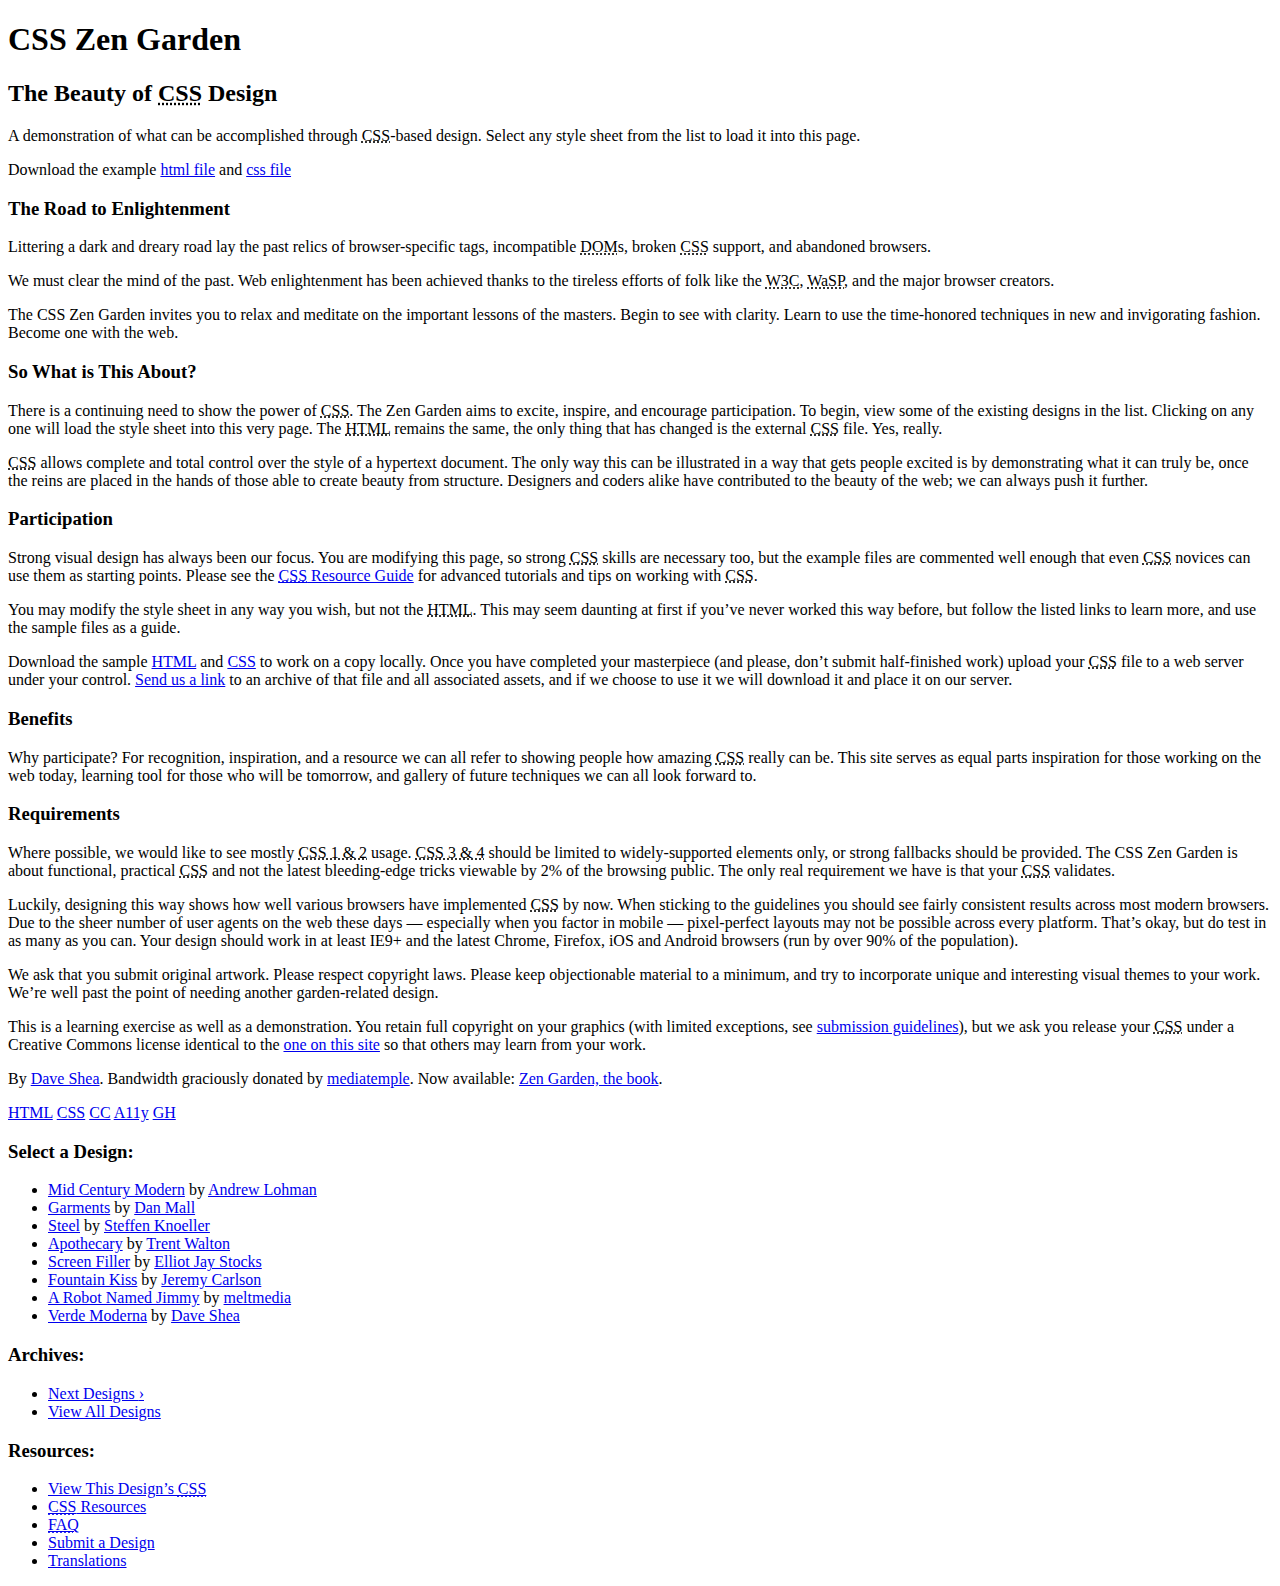
==== CSS Zen Garden/index.html @ 0506a02e "Add files via upload" ====
<!DOCTYPE html>
<html lang="en">
<head>
	<meta charset="utf-8">
	<title>CSS Zen Garden: The Beauty of CSS Design</title>

	<link rel="stylesheet" media="screen" href="style.css?v=8may2013">
	<link rel="alternate" type="application/rss+xml" title="RSS" href="http://www.csszengarden.com/zengarden.xml">

	<meta name="viewport" content="width=device-width, initial-scale=1.0">
	<meta name="author" content="Dave Shea">
	<meta name="description" content="A demonstration of what can be accomplished visually through CSS-based design.">
	<meta name="robots" content="all">


	<link href="style.css" rel="stylesheet" />
</head>

<!--



	View source is a feature, not a bug. Thanks for your curiosity and
	interest in participating!

	Here are the submission guidelines for the new and improved csszengarden.com:

	- CSS3? Of course! Prefix for ALL browsers where necessary.
	- go responsive; test your layout at multiple screen sizes.
	- your browser testing baseline: IE9+, recent Chrome/Firefox/Safari, and iOS/Android
	- Graceful degradation is acceptable, and in fact highly encouraged.
	- use classes for styling. Don't use ids.
	- web fonts are cool, just make sure you have a license to share the files. Hosted
	  services that are applied via the CSS file (ie. Google Fonts) will work fine, but
	  most that require custom HTML won't. TypeKit is supported, see the readme on this
	  page for usage instructions: https://github.com/mezzoblue/csszengarden.com/

	And a few tips on building your CSS file:

	- use :first-child, :last-child and :nth-child to get at non-classed elements
	- use ::before and ::after to create pseudo-elements for extra styling
	- use multiple background images to apply as many as you need to any element
	- use the Kellum Method for image replacement, if still needed. http://goo.gl/GXxdI
	- don't rely on the extra divs at the bottom. Use ::before and ::after instead.

		
-->

<body id="css-zen-garden">
<div class="page-wrapper">

	<section class="intro" id="zen-intro">
		<header role="banner">
			<h1>CSS Zen Garden</h1>
			<h2>The Beauty of <abbr title="Cascading Style Sheets">CSS</abbr> Design</h2>
		</header>

		<div class="summary" id="zen-summary" role="article">
			<p>A demonstration of what can be accomplished through <abbr title="Cascading Style Sheets">CSS</abbr>-based design. Select any style sheet from the list to load it into this page.</p>
			<p>Download the example <a href="/examples/index" title="This page's source HTML code, not to be modified.">html file</a> and <a href="/examples/style.css" title="This page's sample CSS, the file you may modify.">css file</a></p>
		</div>

		<div class="preamble" id="zen-preamble" role="article">
			<h3>The Road to Enlightenment</h3>
			<p>Littering a dark and dreary road lay the past relics of browser-specific tags, incompatible <abbr title="Document Object Model">DOM</abbr>s, broken <abbr title="Cascading Style Sheets">CSS</abbr> support, and abandoned browsers.</p>
			<p>We must clear the mind of the past. Web enlightenment has been achieved thanks to the tireless efforts of folk like the <abbr title="World Wide Web Consortium">W3C</abbr>, <abbr title="Web Standards Project">WaSP</abbr>, and the major browser creators.</p>
			<p>The CSS Zen Garden invites you to relax and meditate on the important lessons of the masters. Begin to see with clarity. Learn to use the time-honored techniques in new and invigorating fashion. Become one with the web.</p>
		</div>
	</section>

	<div class="main supporting" id="zen-supporting" role="main">
		<div class="explanation" id="zen-explanation" role="article">
			<h3>So What is This About?</h3>
			<p>There is a continuing need to show the power of <abbr title="Cascading Style Sheets">CSS</abbr>. The Zen Garden aims to excite, inspire, and encourage participation. To begin, view some of the existing designs in the list. Clicking on any one will load the style sheet into this very page. The <abbr title="HyperText Markup Language">HTML</abbr> remains the same, the only thing that has changed is the external <abbr title="Cascading Style Sheets">CSS</abbr> file. Yes, really.</p>
			<p><abbr title="Cascading Style Sheets">CSS</abbr> allows complete and total control over the style of a hypertext document. The only way this can be illustrated in a way that gets people excited is by demonstrating what it can truly be, once the reins are placed in the hands of those able to create beauty from structure. Designers and coders alike have contributed to the beauty of the web; we can always push it further.</p>
		</div>

		<div class="participation" id="zen-participation" role="article">
			<h3>Participation</h3>
			<p>Strong visual design has always been our focus. You are modifying this page, so strong <abbr title="Cascading Style Sheets">CSS</abbr> skills are necessary too, but the example files are commented well enough that even <abbr title="Cascading Style Sheets">CSS</abbr> novices can use them as starting points. Please see the <a href="/pages/resources/" title="A listing of CSS-related resources"><abbr title="Cascading Style Sheets">CSS</abbr> Resource Guide</a> for advanced tutorials and tips on working with <abbr title="Cascading Style Sheets">CSS</abbr>.</p>
			<p>You may modify the style sheet in any way you wish, but not the <abbr title="HyperText Markup Language">HTML</abbr>. This may seem daunting at first if you&#8217;ve never worked this way before, but follow the listed links to learn more, and use the sample files as a guide.</p>
			<p>Download the sample <a href="/examples/index" title="This page's source HTML code, not to be modified.">HTML</a> and <a href="/examples/style.css" title="This page's sample CSS, the file you may modify.">CSS</a> to work on a copy locally. Once you have completed your masterpiece (and please, don&#8217;t submit half-finished work) upload your <abbr title="Cascading Style Sheets">CSS</abbr> file to a web server under your control. <a href="/pages/submit/" title="Use the contact form to send us your CSS file">Send us a link</a> to an archive of that file and all associated assets, and if we choose to use it we will download it and place it on our server.</p>
		</div>

		<div class="benefits" id="zen-benefits" role="article">
			<h3>Benefits</h3>
			<p>Why participate? For recognition, inspiration, and a resource we can all refer to showing people how amazing <abbr title="Cascading Style Sheets">CSS</abbr> really can be. This site serves as equal parts inspiration for those working on the web today, learning tool for those who will be tomorrow, and gallery of future techniques we can all look forward to.</p>
		</div>

		<div class="requirements" id="zen-requirements" role="article">
			<h3>Requirements</h3>
			<p>Where possible, we would like to see mostly <abbr title="Cascading Style Sheets, levels 1 and 2">CSS 1 &amp; 2</abbr> usage. <abbr title="Cascading Style Sheets, levels 3 and 4">CSS 3 &amp; 4</abbr> should be limited to widely-supported elements only, or strong fallbacks should be provided. The CSS Zen Garden is about functional, practical <abbr title="Cascading Style Sheets">CSS</abbr> and not the latest bleeding-edge tricks viewable by 2% of the browsing public. The only real requirement we have is that your <abbr title="Cascading Style Sheets">CSS</abbr> validates.</p>
			<p>Luckily, designing this way shows how well various browsers have implemented <abbr title="Cascading Style Sheets">CSS</abbr> by now. When sticking to the guidelines you should see fairly consistent results across most modern browsers. Due to the sheer number of user agents on the web these days &#8212; especially when you factor in mobile &#8212; pixel-perfect layouts may not be possible across every platform. That&#8217;s okay, but do test in as many as you can. Your design should work in at least IE9+ and the latest Chrome, Firefox, iOS and Android browsers (run by over 90% of the population).</p>
			<p>We ask that you submit original artwork. Please respect copyright laws. Please keep objectionable material to a minimum, and try to incorporate unique and interesting visual themes to your work. We&#8217;re well past the point of needing another garden-related design.</p>
			<p>This is a learning exercise as well as a demonstration. You retain full copyright on your graphics (with limited exceptions, see <a href="/pages/submit/guidelines/">submission guidelines</a>), but we ask you release your <abbr title="Cascading Style Sheets">CSS</abbr> under a Creative Commons license identical to the <a href="http://creativecommons.org/licenses/by-nc-sa/3.0/" title="View the Zen Garden's license information.">one on this site</a> so that others may learn from your work.</p>
			<p role="contentinfo">By <a href="http://www.mezzoblue.com/">Dave Shea</a>. Bandwidth graciously donated by <a href="http://www.mediatemple.net/">mediatemple</a>. Now available: <a href="http://www.amazon.com/exec/obidos/ASIN/0321303474/mezzoblue-20/">Zen Garden, the book</a>.</p>
		</div>

		<footer>
			<a href="http://validator.w3.org/check/referer" title="Check the validity of this site&#8217;s HTML" class="zen-validate-html">HTML</a>
			<a href="http://jigsaw.w3.org/css-validator/check/referer" title="Check the validity of this site&#8217;s CSS" class="zen-validate-css">CSS</a>
			<a href="http://creativecommons.org/licenses/by-nc-sa/3.0/" title="View the Creative Commons license of this site: Attribution-NonCommercial-ShareAlike." class="zen-license">CC</a>
			<a href="http://mezzoblue.com/zengarden/faq/#aaa" title="Read about the accessibility of this site" class="zen-accessibility">A11y</a>
			<a href="https://github.com/mezzoblue/csszengarden.com" title="Fork this site on Github" class="zen-github">GH</a>
		</footer>

	</div>


	<aside class="sidebar" role="complementary">
		<div class="wrapper">

			<div class="design-selection" id="design-selection">
				<h3 class="select">Select a Design:</h3>
				<nav role="navigation">
					<ul>
					<li>
						<a href="/221/" class="design-name">Mid Century Modern</a> by						<a href="http://andrewlohman.com/" class="designer-name">Andrew Lohman</a>
					</li>					<li>
						<a href="/220/" class="design-name">Garments</a> by						<a href="http://danielmall.com/" class="designer-name">Dan Mall</a>
					</li>					<li>
						<a href="/219/" class="design-name">Steel</a> by						<a href="http://steffen-knoeller.de" class="designer-name">Steffen Knoeller</a>
					</li>					<li>
						<a href="/218/" class="design-name">Apothecary</a> by						<a href="http://trentwalton.com" class="designer-name">Trent Walton</a>
					</li>					<li>
						<a href="/217/" class="design-name">Screen Filler</a> by						<a href="http://elliotjaystocks.com/" class="designer-name">Elliot Jay Stocks</a>
					</li>					<li>
						<a href="/216/" class="design-name">Fountain Kiss</a> by						<a href="http://jeremycarlson.com" class="designer-name">Jeremy Carlson</a>
					</li>					<li>
						<a href="/215/" class="design-name">A Robot Named Jimmy</a> by						<a href="http://meltmedia.com/" class="designer-name">meltmedia</a>
					</li>					<li>
						<a href="/214/" class="design-name">Verde Moderna</a> by						<a href="http://www.mezzoblue.com/" class="designer-name">Dave Shea</a>
					</li>					</ul>
				</nav>
			</div>

			<div class="design-archives" id="design-archives">
				<h3 class="archives">Archives:</h3>
				<nav role="navigation">
					<ul>
						<li class="next">
							<a href="/214/page1">
								Next Designs <span class="indicator">&rsaquo;</span>
							</a>
						</li>
						<li class="viewall">
							<a href="/pages/alldesigns/" title="View every submission to the Zen Garden.">
								View All Designs							</a>
						</li>
					</ul>
				</nav>
			</div>

			<div class="zen-resources" id="zen-resources">
				<h3 class="resources">Resources:</h3>
				<ul>
					<li class="view-css">
						<a href="style.css" title="View the source CSS file of the currently-viewed design.">
							View This Design&#8217;s <abbr title="Cascading Style Sheets">CSS</abbr>						</a>
					</li>
					<li class="css-resources">
						<a href="/pages/resources/" title="Links to great sites with information on using CSS.">
							<abbr title="Cascading Style Sheets">CSS</abbr> Resources						</a>
					</li>
					<li class="zen-faq">
						<a href="/pages/faq/" title="A list of Frequently Asked Questions about the Zen Garden.">
							<abbr title="Frequently Asked Questions">FAQ</abbr>						</a>
					</li>
					<li class="zen-submit">
						<a href="/pages/submit/" title="Send in your own CSS file.">
							Submit a Design						</a>
					</li>
					<li class="zen-translations">
						<a href="/pages/translations/" title="View translated versions of this page.">
							Translations						</a>
					</li>
				</ul>
			</div>
		</div>
	</aside>


</div>

<!--

	These superfluous divs/spans were originally provided as catch-alls to add extra imagery.
	These days we have full ::before and ::after support, favour using those instead.
	These only remain for historical design compatibility. They might go away one day.
		
-->
<div class="extra1" role="presentation"></div><div class="extra2" role="presentation"></div><div class="extra3" role="presentation"></div>
<div class="extra4" role="presentation"></div><div class="extra5" role="presentation"></div><div class="extra6" role="presentation"></div>

</body>
</html>
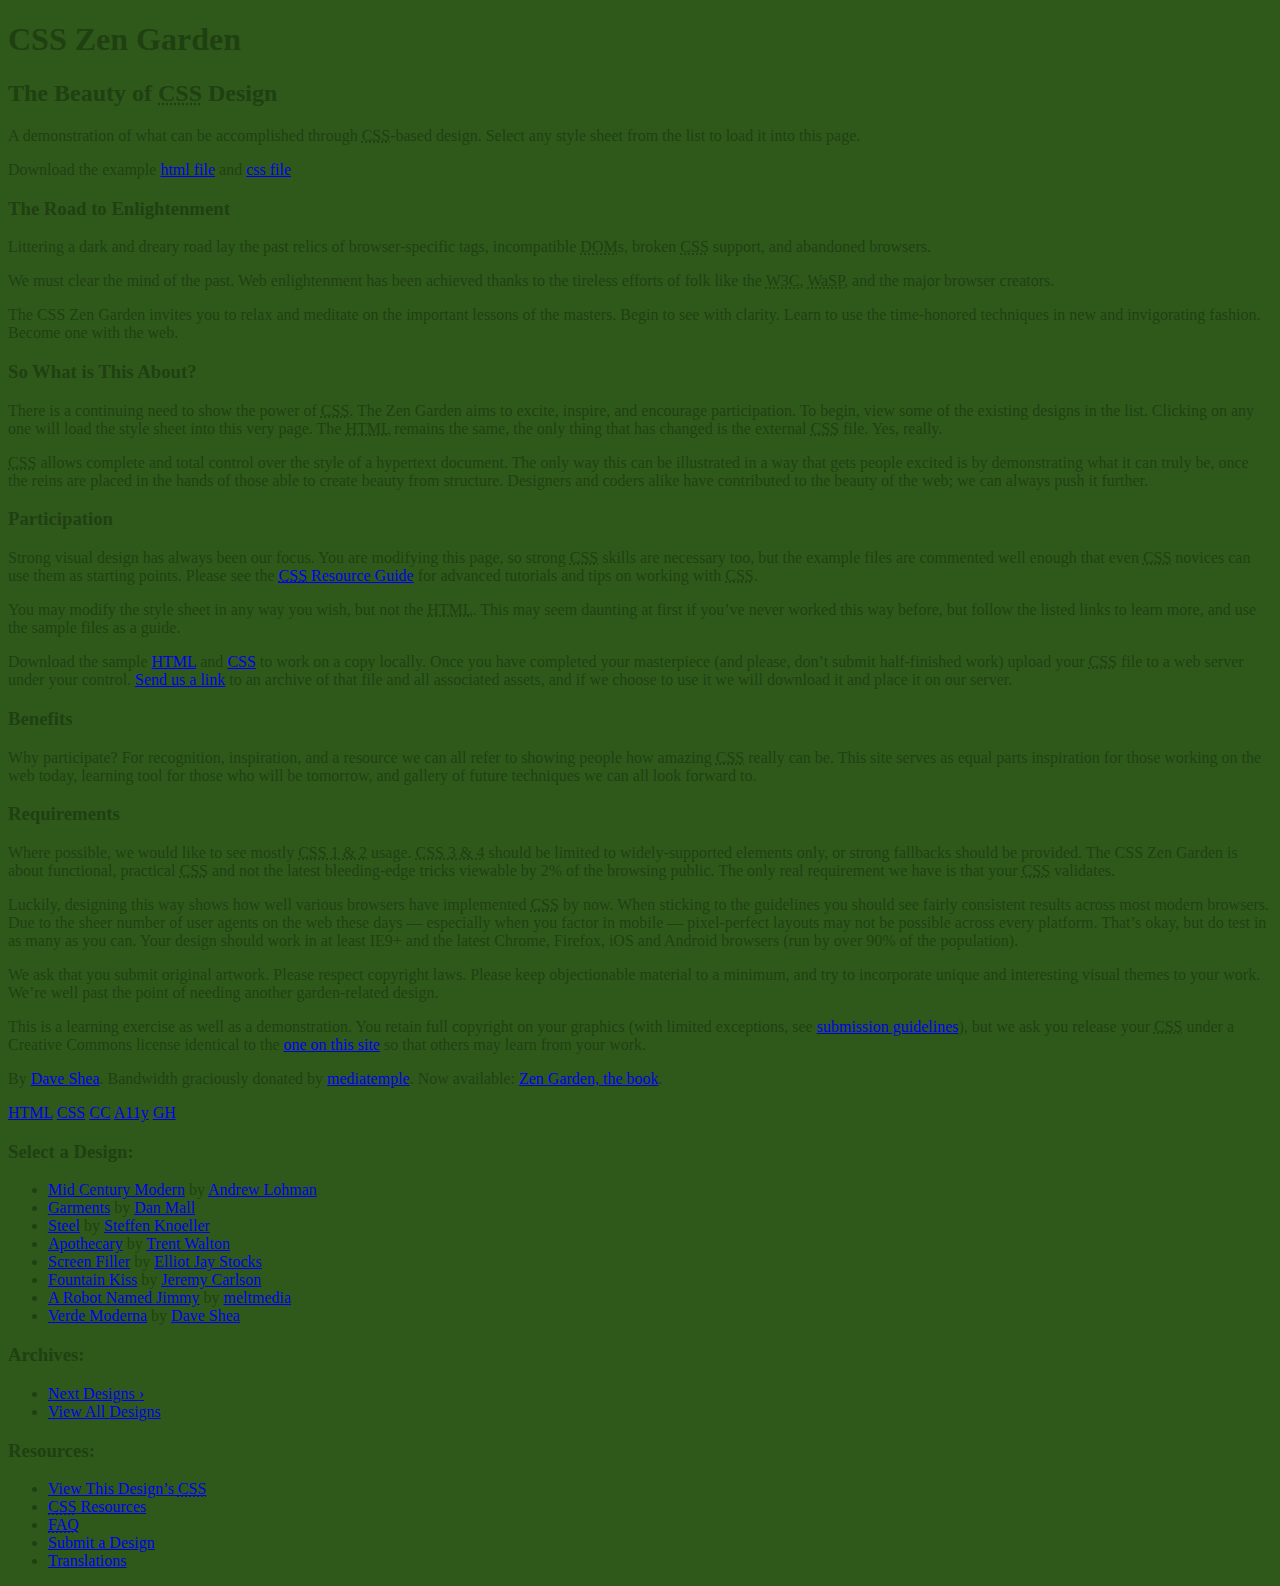
==== commit cac2a967: "font index.html" ====
--- a/CSS Zen Garden/index.html
+++ b/CSS Zen Garden/index.html
@@ -12,7 +12,11 @@
 	<meta name="description" content="A demonstration of what can be accomplished visually through CSS-based design.">
 	<meta name="robots" content="all">
 
-
+	<link rel="preconnect" href="https://fonts.googleapis.com">
+	<link rel="preconnect" href="https://fonts.gstatic.com" crossorigin>
+	<link href="https://fonts.googleapis.com/css2?family=Titillium+Web:ital,wght@0,200;0,300;0,400;0,600;0,700;0,900;1,200;1,300;1,400;1,600;1,700&display=swap" rel="stylesheet">
+	
+	
 	<link href="style.css" rel="stylesheet" />
 </head>
 
@@ -193,4 +197,4 @@
 <div class="extra4" role="presentation"></div><div class="extra5" role="presentation"></div><div class="extra6" role="presentation"></div>
 
 </body>
-</html>+</html>
--- a/CSS Zen Garden/style.css
+++ b/CSS Zen Garden/style.css
@@ -0,0 +1,12 @@
+/* Color Theme Swatches in Hex 
+.principal { color: #204012; }
+.background { color: #2F591B; }
+.destaque { color: #B9D99A; }
+.UI/UX-4-hex { color: #592F0A; }
+.UI/UX-5-hex { color: #D9B19A; }
+*/
+
+html{
+	background: #2F591B;
+	color: #204012
+}--- a/CSS Zen Garden/style.css
+++ b/CSS Zen Garden/style.css
@@ -0,0 +1,12 @@
+/* Color Theme Swatches in Hex 
+.principal { color: #204012; }
+.background { color: #2F591B; }
+.destaque { color: #B9D99A; }
+.UI/UX-4-hex { color: #592F0A; }
+.UI/UX-5-hex { color: #D9B19A; }
+*/
+
+html{
+	background: #2F591B;
+	color: #204012
+}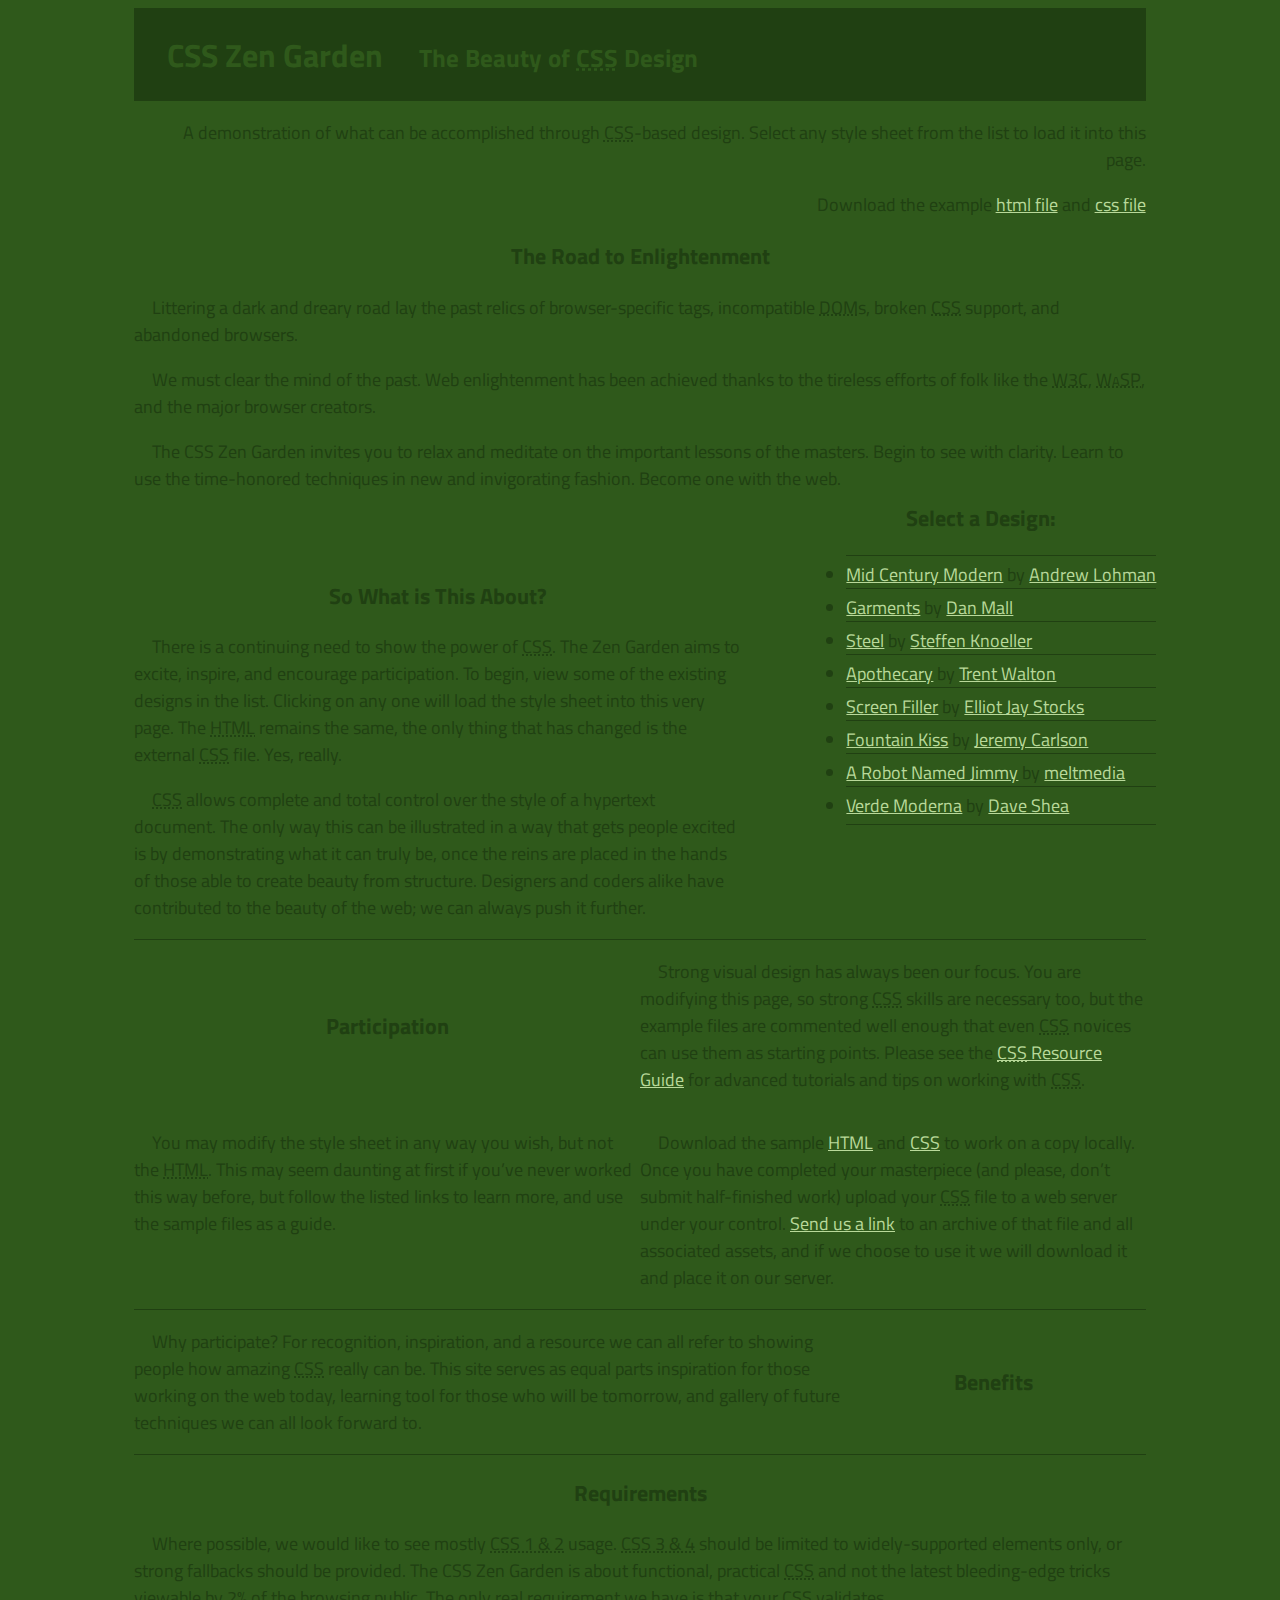
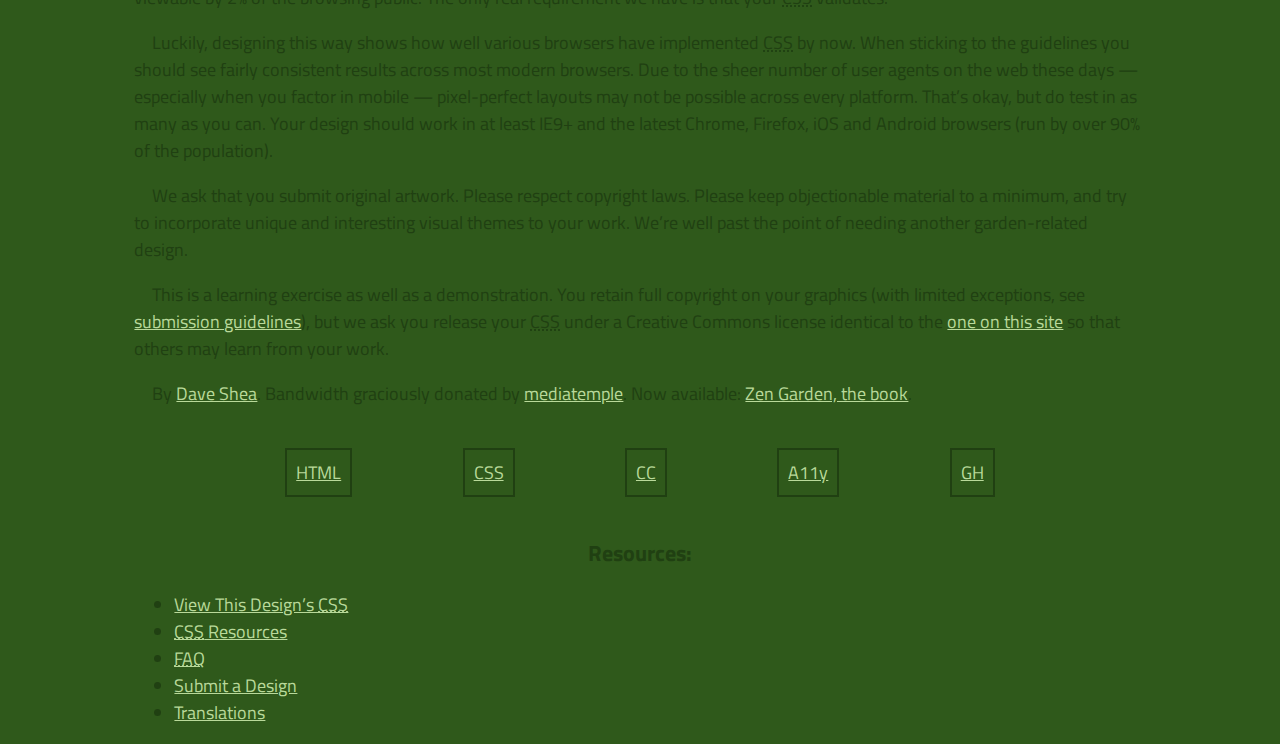
==== commit f0098385: "Update index.html" ====
--- a/CSS Zen Garden/index.html
+++ b/CSS Zen Garden/index.html
@@ -1,7 +1,7 @@
 <!DOCTYPE html>
 <html lang="en">
 <head>
-	<meta charset="utf-8">
+	<meta name="viewport" content= "initial-scale=1.0, width=device-width"/>
 	<title>CSS Zen Garden: The Beauty of CSS Design</title>
 
 	<link rel="stylesheet" media="screen" href="style.css?v=8may2013">
--- a/CSS Zen Garden/style.css
+++ b/CSS Zen Garden/style.css
@@ -6,7 +6,271 @@
 .UI/UX-5-hex { color: #D9B19A; }
 */
 
+.titillium-web-extralight {
+  font-family: "Titillium Web", sans-serif;
+  font-weight: 200;
+  font-style: normal;
+}
+
+.titillium-web-light {
+  font-family: "Titillium Web", sans-serif;
+  font-weight: 300;
+  font-style: normal;
+}
+
+.titillium-web-regular {
+  font-family: "Titillium Web", sans-serif;
+  font-weight: 400;
+  font-style: normal;
+}
+
+.titillium-web-semibold {
+  font-family: "Titillium Web", sans-serif;
+  font-weight: 600;
+  font-style: normal;
+}
+
+.titillium-web-bold {
+  font-family: "Titillium Web", sans-serif;
+  font-weight: 700;
+  font-style: normal;
+}
+
+.titillium-web-black {
+  font-family: "Titillium Web", sans-serif;
+  font-weight: 900;
+  font-style: normal;
+}
+
+.titillium-web-extralight-italic {
+  font-family: "Titillium Web", sans-serif;
+  font-weight: 200;
+  font-style: italic;
+}
+
+.titillium-web-light-italic {
+  font-family: "Titillium Web", sans-serif;
+  font-weight: 300;
+  font-style: italic;
+}
+
+.titillium-web-regular-italic {
+  font-family: "Titillium Web", sans-serif;
+  font-weight: 400;
+  font-style: italic;
+}
+
+.titillium-web-semibold-italic {
+  font-family: "Titillium Web", sans-serif;
+  font-weight: 600;
+  font-style: italic;
+}
+
+.titillium-web-bold-italic {
+  font-family: "Titillium Web", sans-serif;
+  font-weight: 700;
+  font-style: italic;
+}
+
+.main footer{
+	margin: 4%;
+}
+
+.main footer a{
+	border: solid 2px #204012;
+	padding: 0.5em;
+	display: inline-block;
+}
+
+.aside ul{
+	list-style-type: none;
+}
+
+.aside ul li{
+	margin: 1em;
+	text-align: center;
+}
+	
+.page-wrapper{
+	postion: relative;
+	width:80%;
+	max-width:1280px;
+	margin: auto;
+}
+
+.explanation{
+	width: 60%;
+	border-right: #1f295c;
+	padding-right: 2%;
+}
+
+#design-selection{
+	position: absolute;
+	top: 480px;
+	left: 62%;
+	padding-left: 1%;
+	padding-right: 1%;
+}
+
+#zen-intro{
+	height:550px;
+}
+
+#design-archives{
+	display: none;
+}
+
+#zen-intro header{
+	background-color: #204012;
+	color: #2F591B;
+}
+
+#zen-intro header h1, #zen-intro header h2{
+	display: inline-block;
+}
+
+#zen-intro header h1{
+	margin-left:1em;
+	margin-right:1em;
+}
+
 html{
 	background: #2F591B;
-	color: #204012
-}+	color: #204012;
+
+	font-size: 18px;
+	font-family: "Titillium Web", sans-serif;
+	
+}
+
+p{
+	text-indent: 1em;
+}
+
+h1,h2,h3{
+	text-align: center;
+}
+
+h1{
+	font-size:1.8rem;
+}
+
+h2{
+	font-size:1.4rem;
+}
+
+h3{
+	font-size:1.2rem;
+}
+
+.summary{
+	text-align: right;
+}
+
+.main p{
+	line-height: 1.5;
+}
+
+abbr{font-variant: small-caps;}
+
+
+.supporting footer{
+	display: flex;
+	justify-content: space-evenly;
+}
+
+.benefits{
+	display: flex;
+	border-bottom: #204012 solid 1px;
+}
+
+.benefits p{
+	flex-basis: 70%;
+}
+
+
+.benefits h3{
+	order: 2;
+	align-self: center;
+	flex-basis: 30%;
+}
+
+.participation{
+	display: flex;
+	flex-wrap: wrap;
+	border-top: #204012 solid 1px;
+	border-bottom: #204012 solid 1px;
+}
+
+.participation h3, .participation p{
+	flex-basis: 50%;
+}
+
+.participation h3{
+	align-self: center;
+}
+
+a{
+	color: #B9D99A
+}
+
+a:hover{
+	color: #5c6c4d
+}
+
+.main p:first-of-type:firs-letter{
+	font-size: 3em;
+	font-family: 'Arial', 'serif';
+	float:left;
+}
+
+.design-selection li{
+	border-top: #204012 solid 1px;
+	padding-top: 5px
+}
+
+.design-selection li:last-of-type{
+	border-bottom: #204012 solid 1px;
+	padding-bottom: 5px
+}
+
+@media screen and (max-width: 768px){
+	.design-selection{
+		position: static;
+		width: 100% 
+	}
+	.explanation{
+		width: 1000%;
+		border-right: none;
+	}
+	#zen-intro{
+		height: auto;
+	}
+	.participation{
+		display-direction: column;
+	}
+	p{
+		text-indent: 0;
+	}
+}
+
+@media print {
+	html{
+		font-family: 'Times New Roman', Times, serif;
+	}
+	
+	#zen-intro header{
+		background-color: #2F591B;
+		color: #204012;
+	}
+	
+	.design-selection{
+		position: static;
+		width: 100% 
+	}
+	
+	.explanation{
+		width: 1000%;
+		border-right: none;
+	}
+}
--- a/CSS Zen Garden/style.css
+++ b/CSS Zen Garden/style.css
@@ -6,7 +6,271 @@
 .UI/UX-5-hex { color: #D9B19A; }
 */
 
+.titillium-web-extralight {
+  font-family: "Titillium Web", sans-serif;
+  font-weight: 200;
+  font-style: normal;
+}
+
+.titillium-web-light {
+  font-family: "Titillium Web", sans-serif;
+  font-weight: 300;
+  font-style: normal;
+}
+
+.titillium-web-regular {
+  font-family: "Titillium Web", sans-serif;
+  font-weight: 400;
+  font-style: normal;
+}
+
+.titillium-web-semibold {
+  font-family: "Titillium Web", sans-serif;
+  font-weight: 600;
+  font-style: normal;
+}
+
+.titillium-web-bold {
+  font-family: "Titillium Web", sans-serif;
+  font-weight: 700;
+  font-style: normal;
+}
+
+.titillium-web-black {
+  font-family: "Titillium Web", sans-serif;
+  font-weight: 900;
+  font-style: normal;
+}
+
+.titillium-web-extralight-italic {
+  font-family: "Titillium Web", sans-serif;
+  font-weight: 200;
+  font-style: italic;
+}
+
+.titillium-web-light-italic {
+  font-family: "Titillium Web", sans-serif;
+  font-weight: 300;
+  font-style: italic;
+}
+
+.titillium-web-regular-italic {
+  font-family: "Titillium Web", sans-serif;
+  font-weight: 400;
+  font-style: italic;
+}
+
+.titillium-web-semibold-italic {
+  font-family: "Titillium Web", sans-serif;
+  font-weight: 600;
+  font-style: italic;
+}
+
+.titillium-web-bold-italic {
+  font-family: "Titillium Web", sans-serif;
+  font-weight: 700;
+  font-style: italic;
+}
+
+.main footer{
+	margin: 4%;
+}
+
+.main footer a{
+	border: solid 2px #204012;
+	padding: 0.5em;
+	display: inline-block;
+}
+
+.aside ul{
+	list-style-type: none;
+}
+
+.aside ul li{
+	margin: 1em;
+	text-align: center;
+}
+	
+.page-wrapper{
+	postion: relative;
+	width:80%;
+	max-width:1280px;
+	margin: auto;
+}
+
+.explanation{
+	width: 60%;
+	border-right: #1f295c;
+	padding-right: 2%;
+}
+
+#design-selection{
+	position: absolute;
+	top: 480px;
+	left: 62%;
+	padding-left: 1%;
+	padding-right: 1%;
+}
+
+#zen-intro{
+	height:550px;
+}
+
+#design-archives{
+	display: none;
+}
+
+#zen-intro header{
+	background-color: #204012;
+	color: #2F591B;
+}
+
+#zen-intro header h1, #zen-intro header h2{
+	display: inline-block;
+}
+
+#zen-intro header h1{
+	margin-left:1em;
+	margin-right:1em;
+}
+
 html{
 	background: #2F591B;
-	color: #204012
-}+	color: #204012;
+
+	font-size: 18px;
+	font-family: "Titillium Web", sans-serif;
+	
+}
+
+p{
+	text-indent: 1em;
+}
+
+h1,h2,h3{
+	text-align: center;
+}
+
+h1{
+	font-size:1.8rem;
+}
+
+h2{
+	font-size:1.4rem;
+}
+
+h3{
+	font-size:1.2rem;
+}
+
+.summary{
+	text-align: right;
+}
+
+.main p{
+	line-height: 1.5;
+}
+
+abbr{font-variant: small-caps;}
+
+
+.supporting footer{
+	display: flex;
+	justify-content: space-evenly;
+}
+
+.benefits{
+	display: flex;
+	border-bottom: #204012 solid 1px;
+}
+
+.benefits p{
+	flex-basis: 70%;
+}
+
+
+.benefits h3{
+	order: 2;
+	align-self: center;
+	flex-basis: 30%;
+}
+
+.participation{
+	display: flex;
+	flex-wrap: wrap;
+	border-top: #204012 solid 1px;
+	border-bottom: #204012 solid 1px;
+}
+
+.participation h3, .participation p{
+	flex-basis: 50%;
+}
+
+.participation h3{
+	align-self: center;
+}
+
+a{
+	color: #B9D99A
+}
+
+a:hover{
+	color: #5c6c4d
+}
+
+.main p:first-of-type:firs-letter{
+	font-size: 3em;
+	font-family: 'Arial', 'serif';
+	float:left;
+}
+
+.design-selection li{
+	border-top: #204012 solid 1px;
+	padding-top: 5px
+}
+
+.design-selection li:last-of-type{
+	border-bottom: #204012 solid 1px;
+	padding-bottom: 5px
+}
+
+@media screen and (max-width: 768px){
+	.design-selection{
+		position: static;
+		width: 100% 
+	}
+	.explanation{
+		width: 1000%;
+		border-right: none;
+	}
+	#zen-intro{
+		height: auto;
+	}
+	.participation{
+		display-direction: column;
+	}
+	p{
+		text-indent: 0;
+	}
+}
+
+@media print {
+	html{
+		font-family: 'Times New Roman', Times, serif;
+	}
+	
+	#zen-intro header{
+		background-color: #2F591B;
+		color: #204012;
+	}
+	
+	.design-selection{
+		position: static;
+		width: 100% 
+	}
+	
+	.explanation{
+		width: 1000%;
+		border-right: none;
+	}
+}
